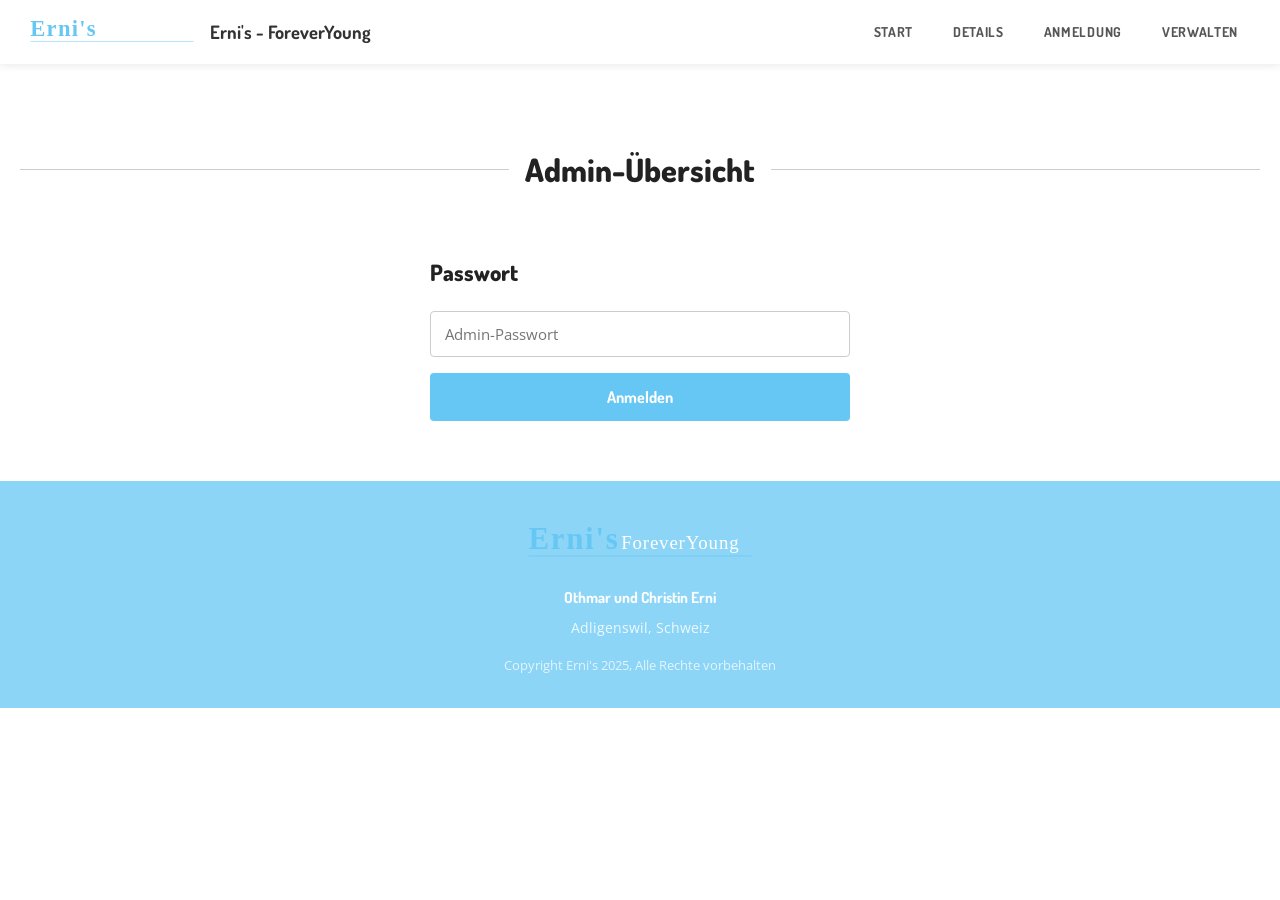
==== admin.html @ a1890b04 "asd" ====
<!DOCTYPE html>
<html lang="de">
<head>
  <meta charset="UTF-8" />
  <meta name="viewport" content="width=device-width, initial-scale=1.0" />
  <title>Admin — Erni's - ForeverYoung</title>
  <meta name="robots" content="noindex,nofollow" />
  <link rel="stylesheet" href="assets/style.css" />
</head>
<body>

  <header>
    <a href="index.html" class="header-brand">
      <img src="assets/images/ernislogo.svg" alt="Erni's - ForeverYoung" />
      <span>Erni's - ForeverYoung</span>
    </a>
    <nav>
      <ul>
        <li><a href="index.html">START</a></li>
        <li><a href="details.html">DETAILS</a></li>
        <li><a href="anmeldung.html">ANMELDUNG</a></li>
        <li><a href="verwalten.html">VERWALTEN</a></li>
      </ul>
    </nav>
  </header>

  <div class="page-body">
    <main>

      <div class="divider-heading">
        <h2>Admin-Übersicht</h2>
      </div>

      <section class="form-section">
        <div class="container">

          <div id="login-wrapper" style="max-width:420px;margin:0 auto;">
            <h3>Passwort</h3>
            <div class="form-alert" id="login-error" role="alert"></div>
            <form id="login-form" novalidate>
              <div class="form-group">
                <label for="admin-password">Admin-Passwort</label>
                <input type="password" id="admin-password" placeholder="Admin-Passwort" autocomplete="current-password" required />
              </div>
              <button type="submit" class="btn-submit" id="login-btn">Anmelden</button>
            </form>
          </div>

          <div id="admin-wrapper" style="display:none;">
            <div class="admin-toolbar">
              <div class="admin-totals" id="admin-totals"></div>
              <div class="admin-actions">
                <button type="button" class="btn btn-outline" id="refresh-btn">Aktualisieren</button>
                <button type="button" class="btn btn-primary" id="csv-btn">CSV herunterladen</button>
              </div>
            </div>

            <div class="admin-table-wrap">
              <table class="admin-table" id="admin-table">
                <thead>
                  <tr>
                    <th>Code</th>
                    <th>Status</th>
                    <th>Name</th>
                    <th>E-Mail</th>
                    <th>Telefon</th>
                    <th>Zimmer</th>
                    <th>Bus</th>
                    <th>Mitteilung</th>
                    <th>Angemeldet</th>
                    <th>Geändert</th>
                  </tr>
                </thead>
                <tbody></tbody>
              </table>
            </div>
          </div>

        </div>
      </section>

    </main>

    <footer>
      <div class="footer-inner">
        <img class="footer-logo" src="assets/images/ernislogo.svg" alt="Erni's - ForeverYoung" />
        <p class="footer-name">Othmar und Christin Erni</p>
        <p class="footer-location">Adligenswil, Schweiz</p>
        <p class="footer-copy">Copyright Erni's 2025, Alle Rechte vorbehalten</p>
      </div>
    </footer>
  </div>

  <script src="assets/config.js"></script>
  <script src="assets/api.js"></script>
  <script>
    (function () {
      const $ = id => document.getElementById(id);
      let password = '';
      let records = [];

      function fmtDate(s) {
        if (!s) return '';
        const d = new Date(s);
        if (isNaN(d)) return s;
        return d.toLocaleString('de-CH', { day:'2-digit', month:'2-digit', year:'numeric', hour:'2-digit', minute:'2-digit' });
      }
      function yes(v) { return (v === true || v === 'true') ? 'Ja' : 'Nein'; }
      function escapeHtml(s) {
        return String(s == null ? '' : s)
          .replace(/&/g,'&amp;').replace(/</g,'&lt;').replace(/>/g,'&gt;')
          .replace(/"/g,'&quot;').replace(/'/g,'&#39;');
      }

      function renderTotals(t) {
        $('admin-totals').innerHTML = `
          <span class="admin-pill admin-pill-primary">Aktiv: <strong>${t.active}</strong></span>
          <span class="admin-pill">Zimmer: <strong>${t.zimmer}</strong></span>
          <span class="admin-pill">Bus: <strong>${t.bus}</strong></span>
          <span class="admin-pill admin-pill-muted">Storniert: <strong>${t.cancelled}</strong></span>
          <span class="admin-pill admin-pill-muted">Gesamt: <strong>${t.total}</strong></span>
        `;
      }

      function renderRows(rows) {
        const tbody = $('admin-table').querySelector('tbody');
        if (!rows.length) {
          tbody.innerHTML = '<tr><td colspan="10" style="text-align:center;color:#777;padding:24px;">Noch keine Anmeldungen.</td></tr>';
          return;
        }
        tbody.innerHTML = rows.map(r => `
          <tr class="${r.status === 'cancelled' ? 'row-cancelled' : ''}">
            <td class="mono">${escapeHtml(r.code)}</td>
            <td>${r.status === 'cancelled' ? '<span class="tag tag-muted">storniert</span>' : '<span class="tag tag-ok">aktiv</span>'}</td>
            <td>${escapeHtml(r.vorname)} ${escapeHtml(r.nachname)}</td>
            <td><a href="mailto:${encodeURIComponent(r.email)}">${escapeHtml(r.email)}</a></td>
            <td>${escapeHtml(r.telefon)}</td>
            <td>${yes(r.zimmer)}</td>
            <td>${yes(r.bus)}</td>
            <td class="col-note">${escapeHtml(r.mitteilung)}</td>
            <td>${fmtDate(r.createdAt)}</td>
            <td>${fmtDate(r.updatedAt)}</td>
          </tr>
        `).join('');
      }

      async function load() {
        try {
          const res = await ErniAPI.apiPost({ action: 'adminList', password });
          if (!res.ok) throw new Error(res.error || 'Laden fehlgeschlagen.');
          records = res.records;
          renderTotals(res.totals);
          renderRows(records);
        } catch (err) {
          alert(err.message || String(err));
        }
      }

      function toCSV(rows) {
        const headers = ['code','status','vorname','nachname','email','telefon','zimmer','bus','mitteilung','createdAt','updatedAt'];
        const esc = v => {
          const s = String(v == null ? '' : v);
          return /[",\n]/.test(s) ? '"' + s.replace(/"/g,'""') + '"' : s;
        };
        const lines = [headers.join(',')];
        rows.forEach(r => lines.push(headers.map(h => esc(r[h])).join(',')));
        return lines.join('\n');
      }

      $('login-form').addEventListener('submit', async function (e) {
        e.preventDefault();
        ErniAPI.showError($('login-error'), '');
        password = $('admin-password').value;
        if (!password) return;
        ErniAPI.setBusy($('login-btn'), true, 'Prüfe…');
        try {
          const res = await ErniAPI.apiPost({ action: 'adminList', password });
          if (!res.ok) throw new Error(res.error || 'Passwort falsch.');
          records = res.records;
          renderTotals(res.totals);
          renderRows(records);
          $('login-wrapper').style.display = 'none';
          $('admin-wrapper').style.display = 'block';
        } catch (err) {
          ErniAPI.showError($('login-error'), err.message || String(err));
        } finally {
          ErniAPI.setBusy($('login-btn'), false);
        }
      });

      $('refresh-btn').addEventListener('click', load);
      $('csv-btn').addEventListener('click', function () {
        const csv = toCSV(records);
        const blob = new Blob([csv], { type: 'text/csv;charset=utf-8;' });
        const url = URL.createObjectURL(blob);
        const a = document.createElement('a');
        const ts = new Date().toISOString().slice(0,10);
        a.href = url;
        a.download = 'erni-anmeldungen-' + ts + '.csv';
        document.body.appendChild(a); a.click(); a.remove();
        URL.revokeObjectURL(url);
      });
    })();
  </script>
</body>
</html>
---- assets/style.css ----
/* ============================================
   Erni's - ForeverYoung — Global Stylesheet
   ============================================ */

/* Google Fonts */
@import url('https://fonts.googleapis.com/css2?family=Dosis:wght@400;600;700;800&family=Open+Sans:wght@400;600&display=swap');

/* CSS Variables */
:root {
  --color1: #66c7f4;
  --color1-75: rgba(102, 199, 244, 0.75);
  --font1: 'Dosis', sans-serif;
  --font2: 'Open Sans', sans-serif;
}

/* Reset & Base */
*, *::before, *::after {
  box-sizing: border-box;
  margin: 0;
  padding: 0;
}

html {
  scroll-behavior: smooth;
}

body {
  font-family: var(--font2);
  color: #333;
  background: #fff;
  line-height: 1.6;
}

a {
  color: var(--color1);
  text-decoration: none;
}
a:hover {
  text-decoration: underline;
}

/* ============================================
   HEADER / NAV
   ============================================ */
header {
  position: fixed;
  top: 0;
  left: 0;
  width: 100%;
  background: #fff;
  z-index: 1000;
  box-shadow: 0 2px 8px rgba(0,0,0,0.08);
  display: flex;
  align-items: center;
  justify-content: space-between;
  padding: 0 24px;
  height: 64px;
}

.header-brand {
  display: flex;
  align-items: center;
  gap: 10px;
  text-decoration: none;
  font-family: var(--font1);
  font-size: 1.15rem;
  font-weight: 700;
  color: var(--color1);
}

.header-brand img {
  height: 44px;
  width: auto;
}

.header-brand span {
  color: #333;
}

nav ul {
  list-style: none;
  display: flex;
  gap: 4px;
  margin: 0;
  padding: 0;
}

nav ul li a {
  display: inline-block;
  padding: 8px 18px;
  font-family: var(--font1);
  font-size: 0.85rem;
  font-weight: 700;
  letter-spacing: 0.05em;
  color: #555;
  text-decoration: none;
  border-radius: 2px;
  transition: background 0.2s, color 0.2s;
}

nav ul li a:hover {
  background: var(--color1);
  color: #fff;
}

nav ul li.active a,
nav ul li a.active {
  background: var(--color1);
  color: #fff;
}

/* ============================================
   PAGE BODY OFFSET (fixed header)
   ============================================ */
.page-body {
  padding-top: 64px;
}

/* ============================================
   HERO SECTION
   ============================================ */
.hero-section {
  background-color: var(--color1);
  background-image: url('https://www.campus-hotel-hertenstein.ch/fileadmin/_processed_/9/8/csm_Drohne_2205KLD2968_51691f5fd8.jpg');
  background-size: cover;
  background-position: center;
  background-attachment: fixed;
  padding: 100px 20px;
  text-align: center;
  min-height: 500px;
  display: flex;
  flex-direction: column;
  align-items: center;
  justify-content: center;
  position: relative;
}

.hero-section::before {
  content: '';
  position: absolute;
  inset: 0;
  background: rgba(102, 199, 244, 0.55);
}

.hero-section > * {
  position: relative;
  z-index: 1;
}

.hero-section h1 {
  font-family: var(--font1);
  font-size: clamp(2rem, 5vw, 3.5rem);
  font-weight: 800;
  color: #fff;
  text-shadow: 1px 2px 8px rgba(0,0,0,0.25);
  margin-bottom: 16px;
}

.hero-section .hero-subtitle {
  font-family: var(--font1);
  font-size: clamp(1rem, 2.5vw, 1.4rem);
  font-weight: 600;
  color: #fff;
  text-shadow: 1px 1px 6px rgba(0,0,0,0.2);
}

/* ============================================
   HERO DOUBLE / EVENT DETAILS STRIP
   ============================================ */
.hero-double {
  background-color: var(--color1);
  background-image: url('https://www.campus-hotel-hertenstein.ch/fileadmin/_processed_/9/8/csm_Drohne_2205KLD2968_51691f5fd8.jpg');
  background-size: cover;
  background-position: center 60%;
  min-height: 400px;
  display: flex;
  align-items: flex-end;
  justify-content: center;
  padding: 40px 20px;
}

.hero-double-inner {
  text-align: center;
  color: #fff;
  text-shadow: 1px 2px 8px rgba(0,0,0,0.3);
}

.hero-double-inner h2 {
  font-family: var(--font1);
  font-size: clamp(1.2rem, 3vw, 2rem);
  font-weight: 800;
  line-height: 1.3;
}

.hero-double-inner .line1 {
  display: block;
}
.hero-double-inner .line2 {
  display: block;
  font-size: 0.9em;
}

/* ============================================
   CTA SECTION
   ============================================ */
.cta-section {
  padding: 40px 20px 0;
  text-align: center;
  background: #fff;
}

.cta-section p {
  font-family: var(--font2);
  font-size: 1rem;
  color: #555;
  margin-bottom: 20px;
}

.cta-buttons {
  display: flex;
  justify-content: center;
  gap: 16px;
  flex-wrap: wrap;
}

.btn {
  display: inline-block;
  padding: 12px 32px;
  border-radius: 4px;
  font-family: var(--font1);
  font-size: 1rem;
  font-weight: 700;
  letter-spacing: 0.05em;
  cursor: pointer;
  text-decoration: none;
  transition: background 0.2s, color 0.2s;
}

.btn-primary {
  background: var(--color1);
  color: #fff;
  border: 2px solid var(--color1);
}
.btn-primary:hover {
  background: #3db5e8;
  border-color: #3db5e8;
  color: #fff;
  text-decoration: none;
}

.btn-outline {
  background: transparent;
  color: var(--color1);
  border: 2px solid var(--color1);
}
.btn-outline:hover {
  background: var(--color1);
  color: #fff;
  text-decoration: none;
}

/* ============================================
   CONTENT SECTIONS (Details page)
   ============================================ */
.content-section {
  padding: 40px 0;
  border-bottom: 1px solid #f0f0f0;
}

.content-section:last-of-type {
  border-bottom: none;
}

.content-section h2 {
  font-family: var(--font1);
  font-size: 1.8rem;
  font-weight: 800;
  color: #222;
  margin-bottom: 16px;
}

.content-section h3 {
  font-family: var(--font2);
  font-size: 1rem;
  font-weight: 700;
  color: #333;
  margin: 16px 0 8px;
}

.content-section p {
  font-size: 0.95rem;
  color: #555;
  margin-bottom: 10px;
}

.content-section ul {
  margin: 8px 0 16px 20px;
  color: #555;
  font-size: 0.95rem;
}

.content-section ul li {
  margin-bottom: 6px;
}

/* ============================================
   DIVIDER HEADING (Anmeldung)
   ============================================ */
.divider-heading {
  display: flex;
  align-items: center;
  gap: 16px;
  text-align: center;
  padding: 80px 20px 40px;
}
.divider-heading::before,
.divider-heading::after {
  content: '';
  flex: 1;
  height: 1px;
  background: #ccc;
}
.divider-heading h2 {
  font-family: var(--font1);
  font-size: clamp(1.4rem, 3vw, 2rem);
  font-weight: 800;
  color: #222;
  white-space: nowrap;
}

/* ============================================
   FORM (Anmeldung)
   ============================================ */
.form-section {
  padding: 20px 0 60px;
}

.form-section h3 {
  font-family: var(--font1);
  font-size: 1.4rem;
  font-weight: 800;
  margin-bottom: 20px;
  color: #222;
}

.form-row {
  display: flex;
  gap: 12px;
  margin-bottom: 12px;
}

.form-row .form-group {
  flex: 1;
}

.form-group {
  margin-bottom: 12px;
}

.form-group label {
  display: none; /* shown via placeholder */
}

.form-group input[type="text"],
.form-group input[type="email"],
.form-group textarea {
  width: 100%;
  padding: 12px 14px;
  border: 1px solid #ccc;
  border-radius: 4px;
  font-family: var(--font2);
  font-size: 0.95rem;
  color: #333;
  background: #fff;
  outline: none;
  transition: border-color 0.2s;
  resize: vertical;
}

.form-group input:focus,
.form-group textarea:focus {
  border-color: var(--color1);
}

.form-group textarea {
  min-height: 140px;
}

.form-label-group {
  font-family: var(--font2);
  font-size: 0.9rem;
  font-weight: 600;
  color: #555;
  margin-bottom: 8px;
  margin-top: 8px;
  display: block;
}

.checkbox-group {
  margin-bottom: 6px;
  display: flex;
  align-items: center;
  gap: 8px;
  font-size: 0.93rem;
  color: #444;
}

.checkbox-group input[type="checkbox"] {
  accent-color: var(--color1);
  width: 16px;
  height: 16px;
}

.captcha-group {
  text-align: center;
  margin: 16px 0;
}

.captcha-group label {
  display: block;
  font-size: 0.85rem;
  color: #555;
  margin-bottom: 6px;
}

.captcha-group input {
  padding: 10px 14px;
  border: 1px solid #ccc;
  border-radius: 4px;
  font-size: 0.95rem;
  width: 200px;
  text-align: center;
}

.btn-submit {
  display: block;
  width: 100%;
  padding: 14px;
  background: var(--color1);
  color: #fff;
  border: none;
  border-radius: 4px;
  font-family: var(--font1);
  font-size: 1rem;
  font-weight: 700;
  cursor: pointer;
  transition: background 0.2s;
  margin-top: 16px;
}
.btn-submit:hover {
  background: #3db5e8;
}

/* ============================================
   CONTAINER
   ============================================ */
.container {
  max-width: 960px;
  margin: 0 auto;
  padding: 0 24px;
}

/* ============================================
   FOOTER
   ============================================ */
footer {
  background: var(--color1-75);
  color: #fff;
  padding: 32px 24px;
  text-align: center;
}

.footer-inner {
  display: flex;
  flex-direction: column;
  align-items: center;
  gap: 8px;
}

footer img.footer-logo {
  height: 60px;
  width: auto;
  margin-bottom: 4px;
}

.footer-name {
  font-family: var(--font1);
  font-size: 0.95rem;
  font-weight: 700;
  color: #fff;
}

.footer-location {
  font-size: 0.85rem;
  color: rgba(255,255,255,0.85);
}

.footer-copy {
  font-size: 0.8rem;
  color: rgba(255,255,255,0.75);
  margin-top: 8px;
}

/* ============================================
   RESPONSIVE
   ============================================ */
@media (max-width: 640px) {
  header {
    padding: 0 14px;
  }
  .header-brand span {
    display: none;
  }
  nav ul li a {
    padding: 8px 10px;
    font-size: 0.78rem;
  }
  .form-row {
    flex-direction: column;
    gap: 0;
  }
  .divider-heading {
    padding: 60px 16px 30px;
  }
  .divider-heading h2 {
    font-size: 1.15rem;
  }
}

/* ============================================
   FORM ENHANCEMENTS (visible labels for a11y)
   ============================================ */
.form-group input[type="tel"],
.form-group input[type="password"] {
  width: 100%;
  padding: 12px 14px;
  border: 1px solid #ccc;
  border-radius: 4px;
  font-family: var(--font2);
  font-size: 0.95rem;
  color: #333;
  background: #fff;
  outline: none;
  transition: border-color 0.2s;
}
.form-group input[type="tel"]:focus,
.form-group input[type="password"]:focus {
  border-color: var(--color1);
}
.form-group input:disabled,
.form-group textarea:disabled {
  background: #f5f5f5;
  color: #888;
  cursor: not-allowed;
}

/* ============================================
   ALERTS
   ============================================ */
.form-alert {
  display: none;
  background: #fdecea;
  border: 1px solid #f5c2c0;
  color: #8c1d1d;
  padding: 10px 14px;
  border-radius: 4px;
  font-size: 0.9rem;
  margin-bottom: 14px;
}
.form-alert.alert-success {
  background: #e8f7ef;
  border-color: #b8e2c8;
  color: #1f6b3a;
}

/* ============================================
   CONFIRMATION CARD
   ============================================ */
.confirmation-card {
  text-align: center;
  padding: 24px 8px;
}
.confirmation-check {
  width: 64px;
  height: 64px;
  border-radius: 50%;
  background: var(--color1);
  color: #fff;
  font-size: 34px;
  font-weight: 800;
  line-height: 64px;
  margin: 0 auto 16px;
}
.confirmation-check-neutral {
  background: #9aa4ae;
}
.confirmation-card h3 {
  font-family: var(--font1);
  font-size: 1.6rem;
  font-weight: 800;
  color: #222;
  margin-bottom: 10px;
}
.confirmation-lead {
  color: #555;
  font-size: 1rem;
  margin-bottom: 20px;
}
.confirmation-note {
  color: #666;
  font-size: 0.88rem;
  margin-top: 14px;
  text-align: left;
  background: #f8fbfd;
  border-left: 3px solid var(--color1);
  padding: 10px 12px;
  border-radius: 2px;
}
.confirmation-actions {
  display: flex;
  justify-content: center;
  gap: 12px;
  flex-wrap: wrap;
  margin-top: 20px;
}

/* ============================================
   CODE DISPLAY
   ============================================ */
.code-display {
  background: #f5fbfe;
  border: 1px dashed var(--color1);
  border-radius: 6px;
  padding: 18px 16px;
  margin: 18px 0;
  text-align: center;
}
.code-display-inline {
  display: flex;
  align-items: center;
  justify-content: space-between;
  text-align: left;
  padding: 12px 16px;
  gap: 12px;
  flex-wrap: wrap;
}
.code-display-label {
  font-size: 0.75rem;
  color: #777;
  letter-spacing: 0.08em;
  text-transform: uppercase;
}
.code-display-value {
  font-family: Consolas, 'Courier New', monospace;
  font-size: 1.4rem;
  font-weight: 700;
  color: #1a6fa3;
  margin-top: 4px;
  letter-spacing: 0.06em;
  word-break: break-all;
}
.code-display-status {
  color: #b43a3a;
  font-size: 0.85rem;
  font-weight: 700;
  margin-left: auto;
}
.code-copy-btn {
  margin-top: 10px;
  background: transparent;
  border: 1px solid var(--color1);
  color: var(--color1);
  padding: 6px 14px;
  border-radius: 4px;
  font-family: var(--font1);
  font-size: 0.85rem;
  font-weight: 700;
  cursor: pointer;
  transition: background 0.15s, color 0.15s;
}
.code-copy-btn:hover {
  background: var(--color1);
  color: #fff;
}

/* ============================================
   DANGER ZONE (cancel registration)
   ============================================ */
.danger-zone {
  margin-top: 32px;
  padding: 18px;
  border: 1px solid #f0c7c7;
  border-radius: 6px;
  background: #fef7f7;
}
.danger-zone h4 {
  font-family: var(--font1);
  font-size: 1rem;
  font-weight: 800;
  color: #8c1d1d;
  margin-bottom: 8px;
}
.danger-zone p {
  color: #6b3c3c;
  font-size: 0.9rem;
  margin-bottom: 12px;
}
.btn-danger {
  background: #c93838;
  color: #fff;
  border: 2px solid #c93838;
}
.btn-danger:hover {
  background: #a62c2c;
  border-color: #a62c2c;
  color: #fff;
  text-decoration: none;
}
.btn-danger:disabled {
  opacity: 0.5;
  cursor: not-allowed;
}

/* ============================================
   ADMIN
   ============================================ */
.admin-toolbar {
  display: flex;
  align-items: center;
  justify-content: space-between;
  gap: 16px;
  flex-wrap: wrap;
  margin-bottom: 16px;
  padding: 12px 0;
  border-bottom: 1px solid #eee;
}
.admin-totals {
  display: flex;
  gap: 8px;
  flex-wrap: wrap;
}
.admin-actions {
  display: flex;
  gap: 8px;
  flex-wrap: wrap;
}
.admin-pill {
  background: #f2f5f7;
  color: #444;
  font-size: 0.85rem;
  padding: 6px 12px;
  border-radius: 999px;
}
.admin-pill-primary {
  background: var(--color1);
  color: #fff;
}
.admin-pill-muted {
  background: #eee;
  color: #666;
}
.admin-table-wrap {
  overflow-x: auto;
  border: 1px solid #eee;
  border-radius: 4px;
}
.admin-table {
  width: 100%;
  border-collapse: collapse;
  font-size: 0.88rem;
}
.admin-table th,
.admin-table td {
  text-align: left;
  padding: 10px 12px;
  border-bottom: 1px solid #f0f0f0;
  vertical-align: top;
}
.admin-table th {
  background: #f8fbfd;
  font-family: var(--font1);
  font-size: 0.8rem;
  font-weight: 700;
  letter-spacing: 0.03em;
  text-transform: uppercase;
  color: #555;
  position: sticky;
  top: 0;
}
.admin-table tbody tr:hover {
  background: #fafcfd;
}
.admin-table .row-cancelled {
  opacity: 0.55;
  text-decoration: line-through;
}
.admin-table .mono {
  font-family: Consolas, monospace;
  font-size: 0.85rem;
  color: #1a6fa3;
}
.admin-table .col-note {
  max-width: 240px;
  white-space: pre-wrap;
  word-break: break-word;
}
.tag {
  display: inline-block;
  padding: 2px 8px;
  border-radius: 999px;
  font-size: 0.72rem;
  font-weight: 700;
  letter-spacing: 0.04em;
  text-transform: uppercase;
}
.tag-ok { background: #e8f7ef; color: #1f6b3a; }
.tag-muted { background: #ececec; color: #777; }
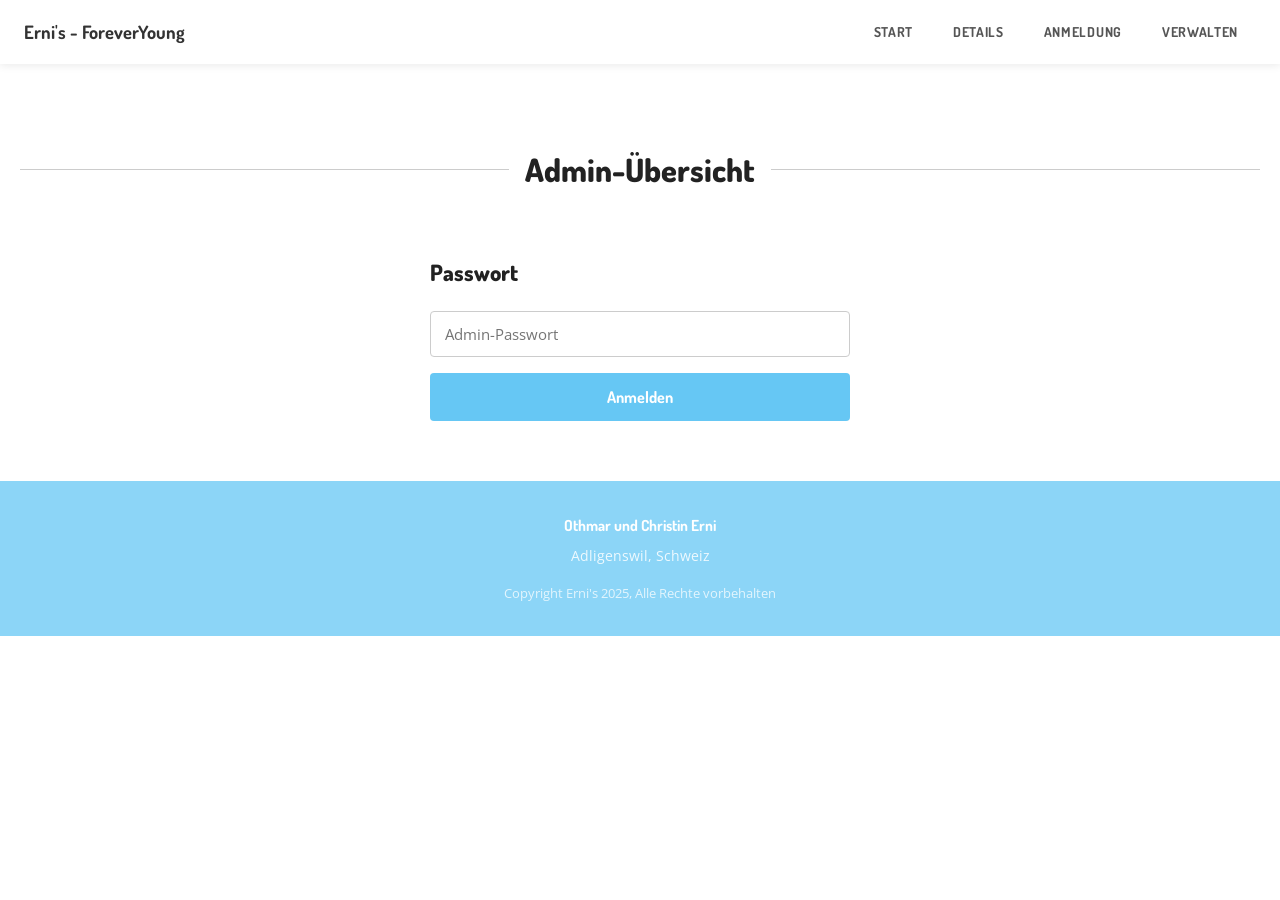
==== commit 8401b729: "sd" ====
--- a/admin.html
+++ b/admin.html
@@ -11,7 +11,6 @@
 
   <header>
     <a href="index.html" class="header-brand">
-      <img src="assets/images/ernislogo.svg" alt="Erni's - ForeverYoung" />
       <span>Erni's - ForeverYoung</span>
     </a>
     <nav>
@@ -64,6 +63,7 @@
                     <th>Name</th>
                     <th>E-Mail</th>
                     <th>Telefon</th>
+                    <th>Begleitung</th>
                     <th>Zimmer</th>
                     <th>Bus</th>
                     <th>Mitteilung</th>
@@ -83,7 +83,6 @@
 
     <footer>
       <div class="footer-inner">
-        <img class="footer-logo" src="assets/images/ernislogo.svg" alt="Erni's - ForeverYoung" />
         <p class="footer-name">Othmar und Christin Erni</p>
         <p class="footer-location">Adligenswil, Schweiz</p>
         <p class="footer-copy">Copyright Erni's 2025, Alle Rechte vorbehalten</p>
@@ -114,34 +113,41 @@
 
       function renderTotals(t) {
         $('admin-totals').innerHTML = `
-          <span class="admin-pill admin-pill-primary">Aktiv: <strong>${t.active}</strong></span>
+          <span class="admin-pill admin-pill-primary">Gäste gesamt: <strong>${t.guests != null ? t.guests : t.active}</strong></span>
+          <span class="admin-pill">Anmeldungen aktiv: <strong>${t.active}</strong></span>
+          <span class="admin-pill">Mit Begleitung: <strong>${t.partner || 0}</strong></span>
           <span class="admin-pill">Zimmer: <strong>${t.zimmer}</strong></span>
           <span class="admin-pill">Bus: <strong>${t.bus}</strong></span>
           <span class="admin-pill admin-pill-muted">Storniert: <strong>${t.cancelled}</strong></span>
-          <span class="admin-pill admin-pill-muted">Gesamt: <strong>${t.total}</strong></span>
         `;
       }
 
       function renderRows(rows) {
         const tbody = $('admin-table').querySelector('tbody');
         if (!rows.length) {
-          tbody.innerHTML = '<tr><td colspan="10" style="text-align:center;color:#777;padding:24px;">Noch keine Anmeldungen.</td></tr>';
+          tbody.innerHTML = '<tr><td colspan="11" style="text-align:center;color:#777;padding:24px;">Noch keine Anmeldungen.</td></tr>';
           return;
         }
-        tbody.innerHTML = rows.map(r => `
-          <tr class="${r.status === 'cancelled' ? 'row-cancelled' : ''}">
-            <td class="mono">${escapeHtml(r.code)}</td>
-            <td>${r.status === 'cancelled' ? '<span class="tag tag-muted">storniert</span>' : '<span class="tag tag-ok">aktiv</span>'}</td>
-            <td>${escapeHtml(r.vorname)} ${escapeHtml(r.nachname)}</td>
-            <td><a href="mailto:${encodeURIComponent(r.email)}">${escapeHtml(r.email)}</a></td>
-            <td>${escapeHtml(r.telefon)}</td>
-            <td>${yes(r.zimmer)}</td>
-            <td>${yes(r.bus)}</td>
-            <td class="col-note">${escapeHtml(r.mitteilung)}</td>
-            <td>${fmtDate(r.createdAt)}</td>
-            <td>${fmtDate(r.updatedAt)}</td>
-          </tr>
-        `).join('');
+        tbody.innerHTML = rows.map(r => {
+          const partnerCell = (r.partner === true || r.partner === 'true')
+            ? 'Ja' + (r.partnerName ? ' — ' + escapeHtml(r.partnerName) : '')
+            : 'Nein';
+          return `
+            <tr class="${r.status === 'cancelled' ? 'row-cancelled' : ''}">
+              <td class="mono">${escapeHtml(r.code)}</td>
+              <td>${r.status === 'cancelled' ? '<span class="tag tag-muted">storniert</span>' : '<span class="tag tag-ok">aktiv</span>'}</td>
+              <td>${escapeHtml(r.vorname)} ${escapeHtml(r.nachname)}</td>
+              <td><a href="mailto:${encodeURIComponent(r.email)}">${escapeHtml(r.email)}</a></td>
+              <td>${escapeHtml(r.telefon)}</td>
+              <td>${partnerCell}</td>
+              <td>${yes(r.zimmer)}</td>
+              <td>${yes(r.bus)}</td>
+              <td class="col-note">${escapeHtml(r.mitteilung)}</td>
+              <td>${fmtDate(r.createdAt)}</td>
+              <td>${fmtDate(r.updatedAt)}</td>
+            </tr>
+          `;
+        }).join('');
       }
 
       async function load() {
@@ -157,7 +163,7 @@
       }
 
       function toCSV(rows) {
-        const headers = ['code','status','vorname','nachname','email','telefon','zimmer','bus','mitteilung','createdAt','updatedAt'];
+        const headers = ['code','status','vorname','nachname','email','telefon','partner','partnerName','zimmer','bus','mitteilung','createdAt','updatedAt'];
         const esc = v => {
           const s = String(v == null ? '' : v);
           return /[",\n]/.test(s) ? '"' + s.replace(/"/g,'""') + '"' : s;
--- a/assets/style.css
+++ b/assets/style.css
@@ -815,3 +815,97 @@
 }
 .tag-ok { background: #e8f7ef; color: #1f6b3a; }
 .tag-muted { background: #ececec; color: #777; }
+
+/* Conditional form field (partner name appears when checkbox ticked) */
+.conditional-field {
+  margin: 4px 0 10px 26px;
+  padding-left: 10px;
+  border-left: 2px solid var(--color1);
+}
+.conditional-field label {
+  display: block;
+  font-size: 0.8rem;
+  font-weight: 600;
+  color: #555;
+  margin-bottom: 4px;
+}
+.conditional-field input[type="text"] {
+  width: 100%;
+  padding: 10px 12px;
+  border: 1px solid #ccc;
+  border-radius: 4px;
+  font-family: var(--font2);
+  font-size: 0.93rem;
+  color: #333;
+  background: #fff;
+  outline: none;
+}
+.conditional-field input[type="text"]:focus {
+  border-color: var(--color1);
+}
+
+/* ============================================
+   HERO POSTER (Startseite — schwarzer Text auf Foto)
+   ============================================ */
+.hero-poster {
+  min-height: 640px;
+  padding: 120px 20px 80px;
+}
+.hero-poster::before {
+  background: rgba(255, 255, 255, 0.55);
+}
+.hero-content {
+  max-width: 720px;
+  margin: 0 auto;
+  text-align: center;
+  color: #111;
+  text-shadow: none;
+  display: flex;
+  flex-direction: column;
+  gap: 6px;
+}
+.hero-brand {
+  font-family: var(--font1);
+  font-size: clamp(2rem, 5vw, 3.2rem);
+  font-weight: 800;
+  letter-spacing: 0.04em;
+  color: #111;
+  text-shadow: none;
+  margin: 0 0 4px;
+}
+.hero-tagline-small {
+  font-family: var(--font1);
+  font-size: clamp(1rem, 2vw, 1.25rem);
+  font-weight: 400;
+  color: #111;
+  margin: 0;
+}
+.hero-tagline-big {
+  font-family: var(--font1);
+  font-size: clamp(1.6rem, 4vw, 2.4rem);
+  font-weight: 800;
+  color: #111;
+  margin: 4px 0;
+}
+.hero-date {
+  font-family: var(--font1);
+  font-size: clamp(1.8rem, 4.5vw, 2.8rem);
+  font-weight: 800;
+  color: #111;
+  margin: 14px 0 24px;
+}
+.hero-lead {
+  font-family: var(--font1);
+  font-size: clamp(1.1rem, 2.4vw, 1.5rem);
+  font-weight: 700;
+  line-height: 1.35;
+  color: #111;
+  margin: 0 0 20px;
+}
+.hero-times {
+  font-family: var(--font1);
+  font-size: clamp(1.1rem, 2.4vw, 1.5rem);
+  font-weight: 700;
+  color: #111;
+  margin: 2px 0;
+}
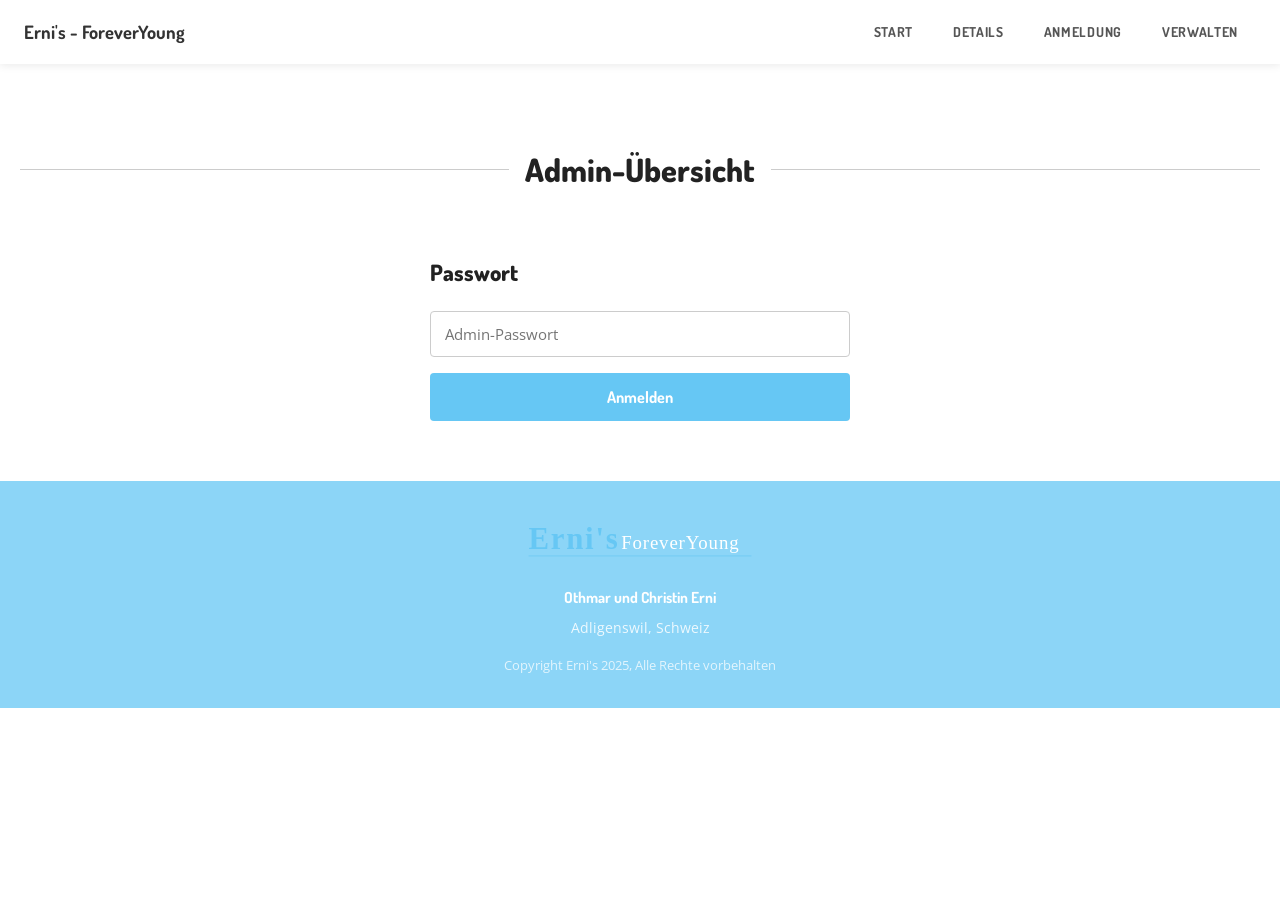
==== commit cd84e8fa: "old baxck" ====
--- a/admin.html
+++ b/admin.html
@@ -83,7 +83,7 @@
 
     <footer>
       <div class="footer-inner">
-        <p class="footer-name">Othmar und Christin Erni</p>
+        <img class="footer-logo" src="assets/images/ernislogo.svg" alt="Erni's - ForeverYoung" />        <p class="footer-name">Othmar und Christin Erni</p>
         <p class="footer-location">Adligenswil, Schweiz</p>
         <p class="footer-copy">Copyright Erni's 2025, Alle Rechte vorbehalten</p>
       </div>
--- a/assets/style.css
+++ b/assets/style.css
@@ -816,6 +816,53 @@
 .tag-ok { background: #e8f7ef; color: #1f6b3a; }
 .tag-muted { background: #ececec; color: #777; }
 
+/* ============================================
+   FRAMES GALLERY (4 photo frames in white CTA area)
+   ============================================ */
+.frames-gallery {
+  display: flex;
+  justify-content: center;
+  gap: 24px;
+  margin-top: 40px;
+  flex-wrap: wrap;
+}
+.photo-frame {
+  position: relative;
+  width: 190px;
+  height: 230px;
+  flex-shrink: 0;
+  padding: 8px;
+  background: #fff;
+  border: 1px solid rgba(0,0,0,0.12);
+  box-shadow: 0 4px 16px rgba(0,0,0,0.15);
+}
+.photo-frame-inner {
+  position: relative;
+  width: 100%;
+  height: 100%;
+  overflow: hidden;
+}
+.frame-img {
+  position: absolute;
+  inset: 0;
+  width: 100%;
+  height: 100%;
+  object-fit: cover;
+  object-position: center 20%;
+  opacity: 0;
+  transition: opacity 0.8s ease-in-out;
+}
+.frame-img.active { opacity: 1; }
+
+@media (max-width: 768px) {
+  .frames-gallery { gap: 16px; }
+  .photo-frame { width: 140px; height: 170px; }
+}
+@media (max-width: 480px) {
+  .frames-gallery { gap: 12px; }
+  .photo-frame { width: 130px; height: 160px; }
+}
+
 /* Conditional form field (partner name appears when checkbox ticked) */
 .conditional-field {
   margin: 4px 0 10px 26px;
@@ -864,7 +911,8 @@
   flex-direction: column;
   gap: 6px;
 }
-.hero-brand {
+.hero-section h1.hero-brand,
+.hero-poster .hero-brand {
   font-family: var(--font1);
   font-size: clamp(2rem, 5vw, 3.2rem);
   font-weight: 800;
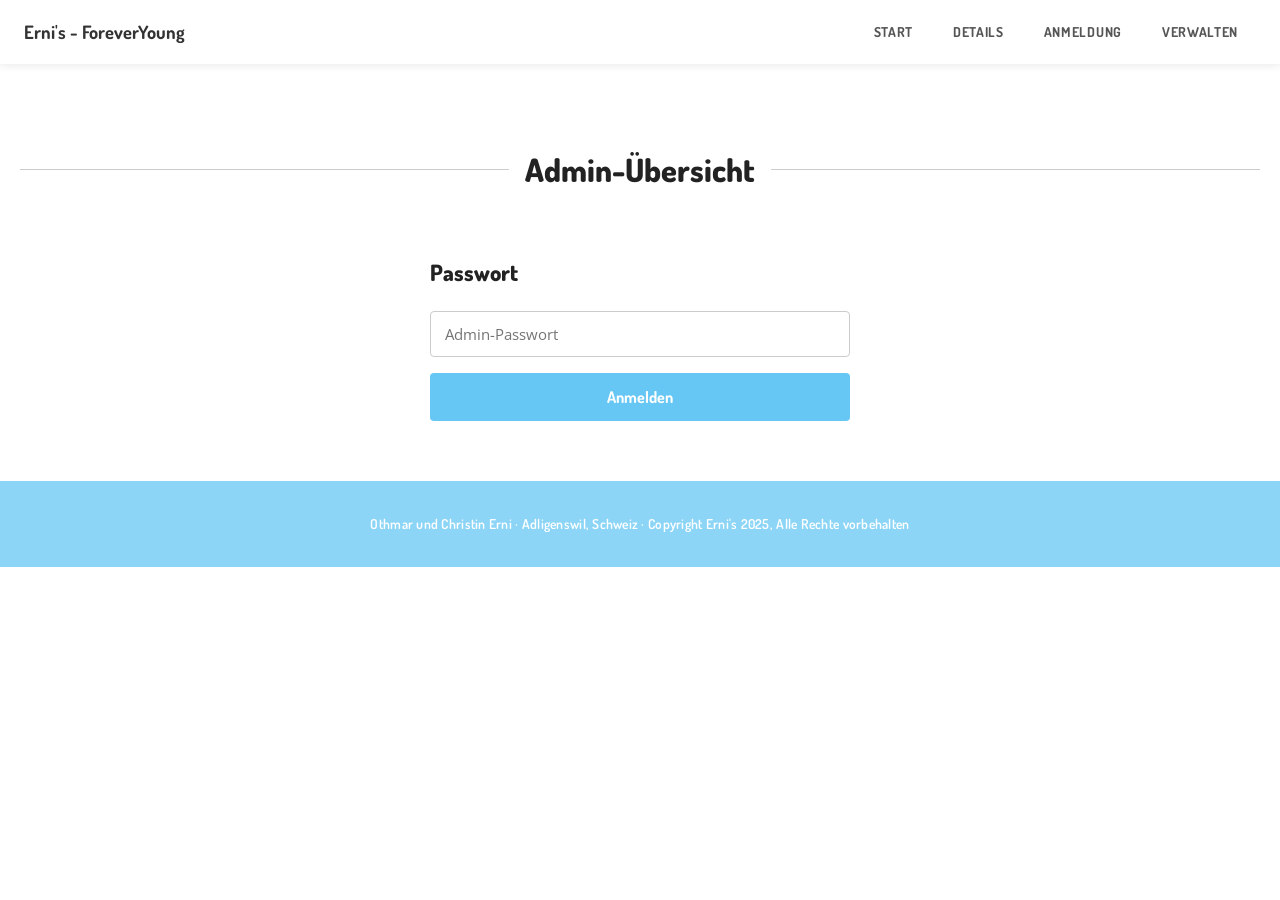
==== commit cb91ea30: "sd" ====
--- a/admin.html
+++ b/admin.html
@@ -83,9 +83,7 @@
 
     <footer>
       <div class="footer-inner">
-        <img class="footer-logo" src="assets/images/ernislogo.svg" alt="Erni's - ForeverYoung" />        <p class="footer-name">Othmar und Christin Erni</p>
-        <p class="footer-location">Adligenswil, Schweiz</p>
-        <p class="footer-copy">Copyright Erni's 2025, Alle Rechte vorbehalten</p>
+<p class="footer-line">Othmar und Christin Erni · Adligenswil, Schweiz · Copyright Erni's 2025, Alle Rechte vorbehalten</p>
       </div>
     </footer>
   </div>
--- a/assets/style.css
+++ b/assets/style.css
@@ -477,28 +477,14 @@
   gap: 8px;
 }
 
-footer img.footer-logo {
-  height: 60px;
-  width: auto;
-  margin-bottom: 4px;
-}
-
-.footer-name {
-  font-family: var(--font1);
-  font-size: 0.95rem;
-  font-weight: 700;
-  color: #fff;
-}
-
-.footer-location {
+.footer-line {
+  font-family: var(--font1);
   font-size: 0.85rem;
-  color: rgba(255,255,255,0.85);
-}
-
-.footer-copy {
-  font-size: 0.8rem;
-  color: rgba(255,255,255,0.75);
-  margin-top: 8px;
+  font-weight: 600;
+  color: #fff;
+  text-align: center;
+  margin: 0;
+  letter-spacing: 0.02em;
 }
 
 /* ============================================
@@ -820,17 +806,16 @@
    FRAMES GALLERY (4 photo frames in white CTA area)
    ============================================ */
 .frames-gallery {
-  display: flex;
+  display: grid;
+  grid-template-columns: repeat(2, auto);
   justify-content: center;
   gap: 24px;
   margin-top: 40px;
-  flex-wrap: wrap;
 }
 .photo-frame {
   position: relative;
-  width: 190px;
-  height: 230px;
-  flex-shrink: 0;
+  width: 220px;
+  height: 260px;
   padding: 8px;
   background: #fff;
   border: 1px solid rgba(0,0,0,0.12);
@@ -856,11 +841,11 @@
 
 @media (max-width: 768px) {
   .frames-gallery { gap: 16px; }
-  .photo-frame { width: 140px; height: 170px; }
+  .photo-frame { width: 150px; height: 180px; }
 }
 @media (max-width: 480px) {
   .frames-gallery { gap: 12px; }
-  .photo-frame { width: 130px; height: 160px; }
+  .photo-frame { width: 135px; height: 160px; }
 }
 
 /* Conditional form field (partner name appears when checkbox ticked) */
